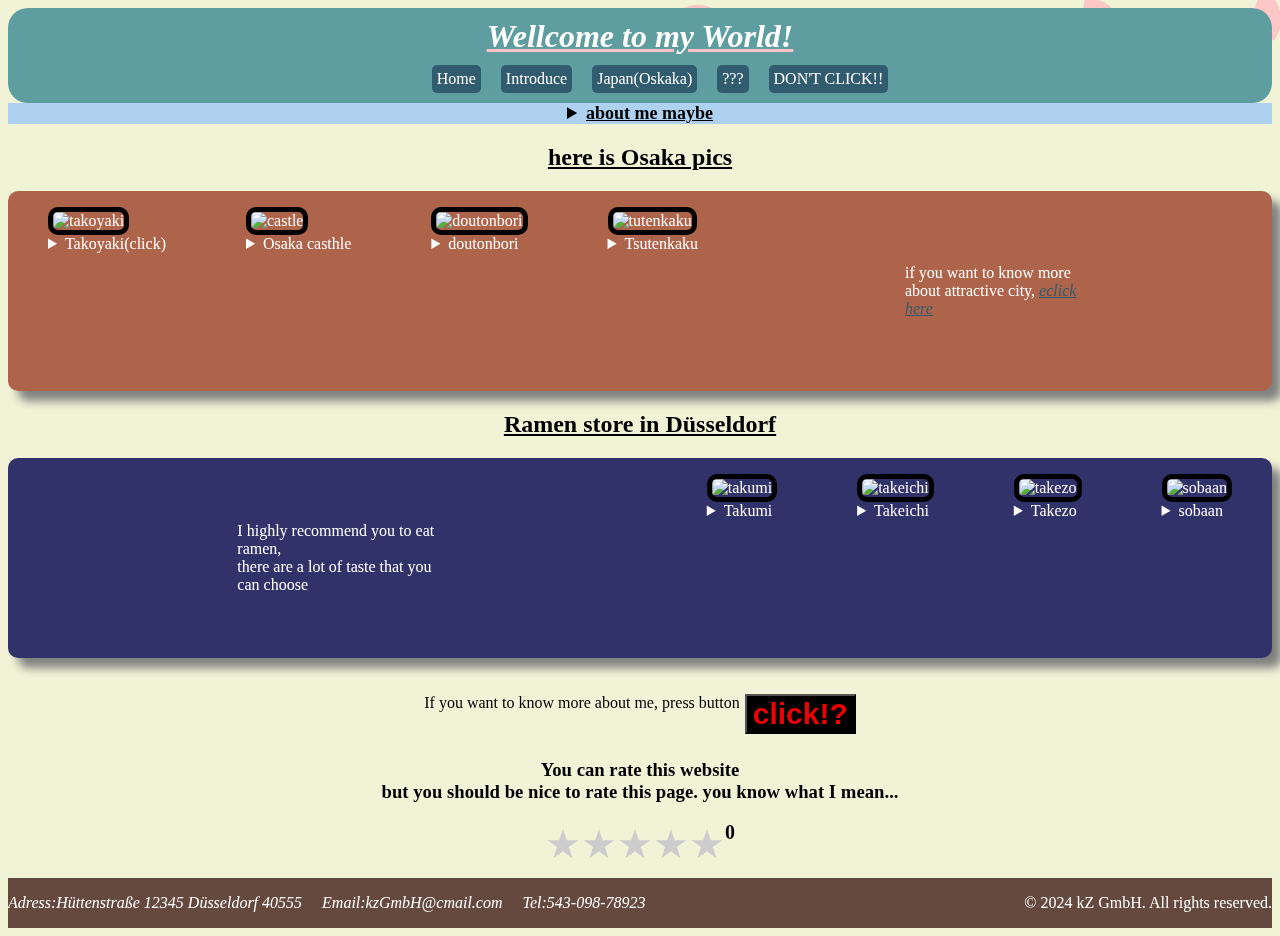
==== renshu/renshu.html @ e8512a2e "Move files from 'practice' folder to root directory" ====
<!DOCTYPE html>
<html>
<head>
    <meta charset="UTF-8">
    <meta name="viewport" content="width=device-width,initial-scale=1">
    <title>reshu web</title>
    <link rel="stylesheet" href="renshu.css">
</head>
    <body>

        <div id="petals"></div>
        <header>
            <div class="navhead">
            <h1>Wellcome to my World!</h1>
                <nav>
                    <ul class="ul1">
                        <li class="li1"><a class="lia" href="../head.html">Home</a></li>
                        <li class="li1"><a class="lia" href="">Introduce</a></li>
                        <li class="li1"><a class="lia" href="#osaka">Japan(Oskaka)</a></li>
                        <li class="li1"><a class="lia" href="../sushitest/sushi.html">???</a></li>
                        <li class="li1"><a class="lia" href="#dont">DON'T CLICK!!</a></li>
                    </ul>
                </nav>
            </div>
        </header>  
        <main class="main1">
            <section id="osaka">
                <div class="sec1">
                <details class="maybe">
                    <summary class="summary1">about me maybe</summary>
                    <p >I came from Japan in Osaka!<br>
                    Osaka is the second largest city in Japan, <br>
                    and its famous as the most friendly and funny city.
                    Originally Osaka is flourished as commercial city <br>
                    because its located in center, so many things come to Osaka.
                    In Osaka, Takoyaki is the most famous food, you should never miss it.
                    and I highly recommend you to eat Ramen einmal in Düsseldorf!!.
                     </p>
                </div>
                </details>
                <h2 class="h2">here is Osaka pics</h2>
                <div class="osakapic">
                <figure>
                    <img src="https://upload.wikimedia.org/wikipedia/commons/c/cb/Takoyaki.jpg" alt="takoyaki">
                    <details><summary class="sum2">Takoyaki(click)</summary><figcaption>This is the Takoyaki!<br>Sofort Kaufen und Essen!</figcaption></details>
                </figure>
                <figure>
                <img src="https://encrypted-tbn0.gstatic.com/images?q=tbn:ANd9GcRf62J4OvU2U3R8WX7Wjp-bHoSs3hozrG0vXg&s" alt="castle">
                    <details><summary class="sum2">Osaka casthle</summary><figcaption>samurai is living here immer noch villeicht</figcaption></details>
                </figure>
                <figure>
                <img src="https://lp-cms-production.imgix.net/2023-02/GettyImages-1071391480.jpeg" alt="doutonbori">
                    <details><summary class="sum2">doutonbori</summary><figcaption>classic street in Osaka<br>many people hit on women here,<br>so maybe you gonna be...</figcaption></details>
                </figure>
               <figure>
                <img src="https://www.the-kansai-guide.com/kansaiguide/data/directory/12000/11431/20211015_060913_3c5bc1ba_w1920.jpg" alt="tutenkaku">
                    <details><summary class="sum2">Tsutenkaku</summary><figcaption>This is the Osaka symbol!!<br>There is the statue inside,<br> and if you scratch its sole..?</figcaption></details>
                </figure>
                <div class="osakalink" ><span>if you want to know more about attractive city, <a class="osakaan" href="https://de.wikipedia.org/wiki/Osaka"><em>eclick here</em></a></span></div>
            </div>
            </section>
            <section id="Ramen">
                <h2 class="h2">Ramen store in Düsseldorf</h2>
                <div class="Düsseldorf">
                    <div class="ramen"><span>I highly recommend you to eat ramen,<br>there are a lot of taste that you can choose</span></div>
                    <figure>
                        <img class="change" src="https://www.grillsportverein.de/forum/attachments/01-img_0840-jpg.1866271/" alt="takumi" data-hover="https://imageproxy.wolt.com/menu/menu-images/639c421cecf753111b98466d/8fcaa4ba-dd3c-11ee-87d6-2a81a9336f99_line_album_2024.3.8_240308_1.jpg">
                        <details><summary class="sum2">Takumi</summary>This ramen store is most popular,<br>but you need to que up <a href="https://www.takumi-duesseldorf.de/de/">(click)</a></details>
                    </figure>
                    <figure>
                        <img class="change" src="https://takeichi-ramen.com/wp-content/uploads/2021/10/shop_b.jpg" alt="takeichi" data-hover="https://encrypted-tbn0.gstatic.com/images?q=tbn:ANd9GcQ5C3bAlbO7St8C8cK2gVKkpbLYa6gIw79ANA&s">
                        <details><summary class="sum2">Takeichi</summary>This store is my favorite.<br>not so croweded and taste also good<a href="https://takeichi-ramen.eu/">(click)</a></details>
                    </figure>
                    <figure>
                        <img class="change" src="https://www.breitengrad66.de/wp-content/uploads/2020/09/ramen-bar-takezo.jpg" alt="takezo" data-hover="https://www.japandigest.de/wp-content/uploads/2018/10/%E7%99%BD%E3%82%B4%E3%83%9E%E5%9D%A6%E3%80%85%E3%83%81%E3%83%A3%E3%83%BC%E3%82%B7%E3%83%A5%E3%83%BC-925x640.jpg">
                        <details><summary class="sum2">Takezo</summary>This store is good for lunch,<br>because there is lunch menue<a href="https://takezo.de/">(click)</a></details>
                    </figure>
                    <figure>
                        <img class="change" src="https://landesblog-nrw-braucht-das.de/wp-content/uploads/2017/10/soba-an-duesseldorf-streetview.jpg" alt="sobaan" data-hover="https://cdn-ak.f.st-hatena.com/images/fotolife/s/sumebamiyaco/20211217/20211217193125.jpg">
                        <details><summary class="sum2">sobaan</summary>This is not Ramen,<br>but you can try traditional japanese noodle<a href="https://www.opentable.de/r/soba-an-dusseldorf">(click)</a></details>
                    </figure>
                </div>
            </section>
            <br>
            <br>
            <section>
            <div class="parentme">
                <div class="me">
                    <span id="dont">If you want to know more about me, press button</span><br>
                <button class="mebtn" onclick="startCountdown()">click!?</button>
                </div>
            </div>
                <p class="pme"></p> 
            </section>
                <h3>You can rate this website<br>
                    but you should be nice to rate this page.
                    you know what I mean...</h3>
                <div class="rating-container">
                    
                    <div class="stars">
                        <span class="star" data-value="1">&#9733;</span>
                        <span class="star" data-value="2">&#9733;</span>
                        <span class="star" data-value="3">&#9733;</span>
                        <span class="star" data-value="4">&#9733;</span>
                        <span class="star" data-value="5">&#9733;</span>
                    </div>
                    <div id="rating-value">0</div><br>
                    <p id="ratemsg"></p>
                </div>
            </main>
            <footer>
                <div class="addiv">
                <p class="adre">&copy; 2024 kZ GmbH. All rights reserved.</p>
                <address class="adad">
                    <p class="adre1">Adress:Hüttenstraße 12345 Düsseldorf 40555</p>
                    <p class="adre1">Email:kzGmbH@cmail.com</p>
                    <p class="adre1">  Tel:543-098-78923</p>
                </address>
                </div>
            </footer>


        


       

<script src="renshu.js"></script>

    </body>
</html>
---- renshu/renshu.css ----
h1{
    margin: 0;
    padding-top:10px;
    text-align: center;
    font-style: italic; 
    color: white;
    margin-bottom: 0;
    text-decoration:underline pink
}

.navhead{
    background-color: cadetblue;
    margin: 0;
    border-radius: 20px;
}


img{
    width: 200px;
    height: 200px;
    border-radius: 10px;
    border:5px solid black;
    transition: all 0.3s ease-in-out;
    opacity: 1;
}
img.fade-out{
    opacity: 0;
}

img:hover{
    transform: scale(2);
    
}

.ul1{
    display: flex;
    justify-content:center;
    margin: 0;
}

.li1{
    margin-top: 0;
    display: inline-block;
    margin: 10px;
    background:#315b6e;
    border-radius: 5px;
    padding: 5px
}

.lia{
    text-decoration: none;
    color: #ffffff
}

.osakapic, .Düsseldorf{
    display: flex;
    flex-direction: row;
    justify-content: center;
    background:#ae644a;
    color:white;
    border-radius:10px;
    box-shadow: 10px 10px 10px gray;
}
.Düsseldorf{
    background-color: rgb(50, 50, 107);
}

.summary1{
    font-size: 18px;
    font-weight: bold;
    text-decoration: underline;
    cursor: pointer;
}

.sec1{
    display: flex;
    justify-content: center;
    background-color: #aed1f0;
}

.h2{
    text-align: center;
    font-family: cursive;
    text-decoration: underline;
    color:#000000
}

.osakalink, .ramen{
    width: 200px;
    height: 200px;
    display: flex;
    justify-content: center;
    align-items: center;
    margin:auto;
}
.osakaan{
    color:#315b6e;
    text-decoration: underline;
}
.me{
    display: flex;
    justify-content:center;
}

.parentme{
    display: flex;
    justify-content: center;
}
.me.countdown{
    font-weight: bold;
    font-size: 50px;
    background: #000000;
    color: rgb(255, 0, 0);
    border-radius: 50%;
    width: 200px;
    height: 200px;
    align-items:center;
    justify-content: center;
    text-align: center;
}

.pme{
  text-align: center;
  font-size: 25px;
}
.mebtn{
    color:#f00000;
    margin-left:5px;
    font-weight:bold;
    font-size: 30px;
    background: #000000;
}  

.rating-container {
    display: flex;
    justify-content: center;
    text-align: center;
    margin: auto
}

.stars {
    display: flex;
    justify-content: center;
    margin-bottom: 10px;
    cursor: pointer;
}

.star {
    font-size: 40px;
    color: #ccc; 
    transition: color 0.3s ease;
}

.star:hover,
.star.hover,
.star.selected {
    color: #ffcc00; 
}

#rating-value {
    font-size: 20px;
    font-weight: bold;
}

h3{
    text-align: center;
}

#ratemsg{
    font-weight: bold;
    font-size: 20px;
    transition: all 0.5s ease-in-out;
}



@keyframes petal-fall {
    0% {
        transform: translateY(-100px) rotate(0deg) translateX(0); 
        opacity: 1;
    }
    50% {
        transform: translateY(50vh) rotate(180deg) translateX(var(--x-offset, 0px)); 
        opacity: 0.7;
    }
    100% {
        transform: translateY(100vh) rotate(360deg) translateX(var(--x-offset, 0px)); 
        opacity: 0;
    }
}

#petals {
    position: fixed; 
    top: 0;
    left: 0;
    width: 100%;
    height: 100%;
    pointer-events: none; 
    z-index: -1; 
    overflow: hidden; 
}

.petal {
    position: absolute;
    background-color: lightpink;
    border-radius: 30px 0 30px 0;
    opacity: 0.7;
    animation: petal-fall linear infinite;
    --x-offset: 0px; 
}

.petal::after {
    content: "";
    position: absolute;
    top: -10%;
    left: -5%;
    display: block;
    width: 100%;
    height: 100%;
    background-color:  lightpink;
    border-radius: 150% 0 150% 0;
    transform: rotate(10deg);
  }

.petal:nth-child(odd) {
    background-color: lightpink;
}

.petal:nth-child(even) {
    background-color: lightpink;
}
body{
    background:#f0f3d6
}

.sum2{
    cursor: pointer;
}

.addiv{
    display: grid;
    grid-template-areas:"ad-2 ad-2 ad-1";
    background: #66493e;
    color: white;
}
.adre{
    grid-area: ad-1;
    justify-self: end;
    align-self: end;
   
}
.adad{
    grid-area: ad-2; 
    display: flex;
    flex-direction: row;
    gap: 20px;
}
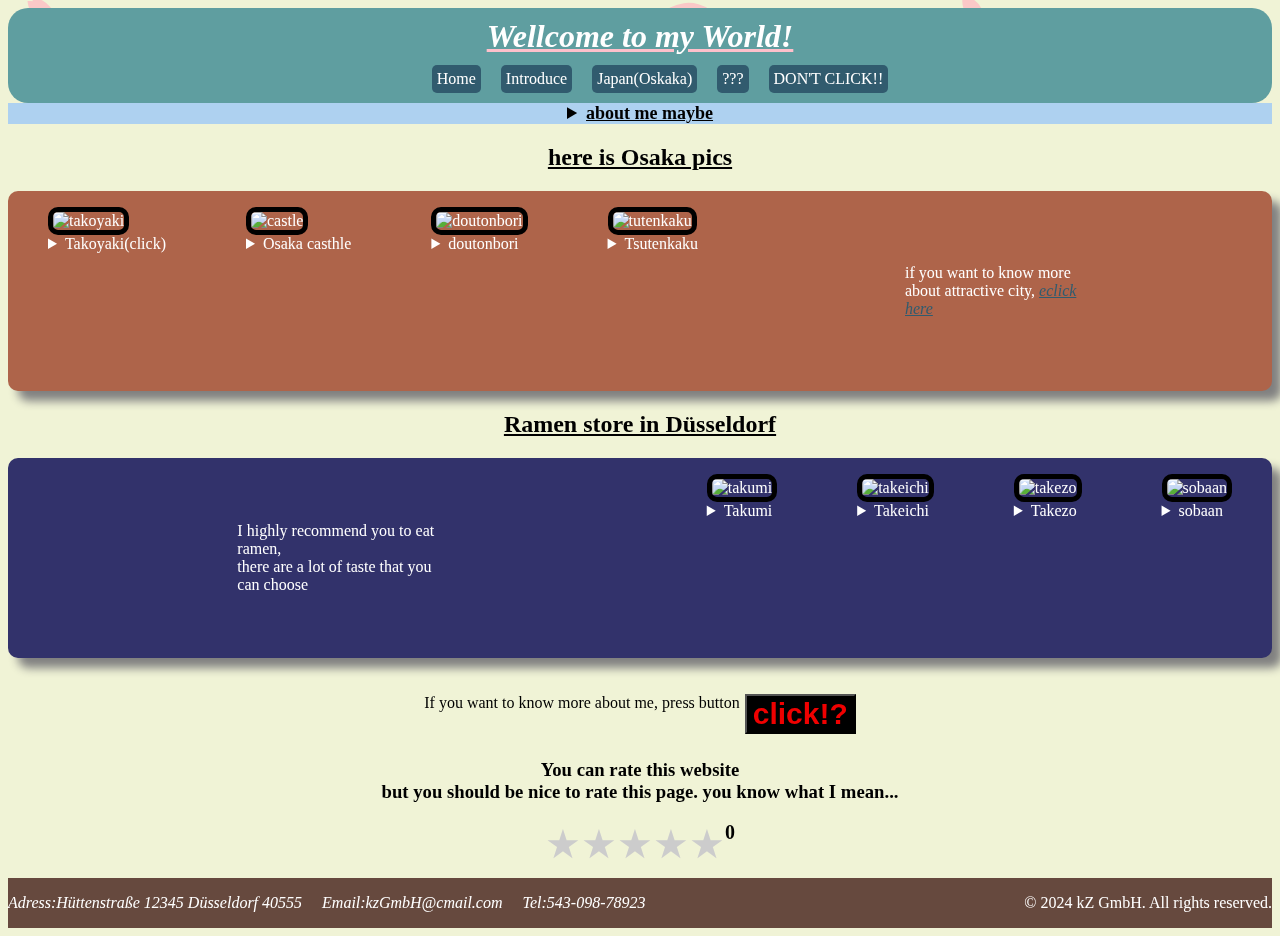
==== commit c2b4efff: "Update renshu.html" ====
--- a/renshu/renshu.html
+++ b/renshu/renshu.html
@@ -14,7 +14,7 @@
             <h1>Wellcome to my World!</h1>
                 <nav>
                     <ul class="ul1">
-                        <li class="li1"><a class="lia" href="../head.html">Home</a></li>
+                        <li class="li1"><a class="lia" href="../index.html">Home</a></li>
                         <li class="li1"><a class="lia" href="">Introduce</a></li>
                         <li class="li1"><a class="lia" href="#osaka">Japan(Oskaka)</a></li>
                         <li class="li1"><a class="lia" href="../sushitest/sushi.html">???</a></li>
@@ -128,4 +128,4 @@
 <script src="renshu.js"></script>
 
     </body>
-</html>+</html>
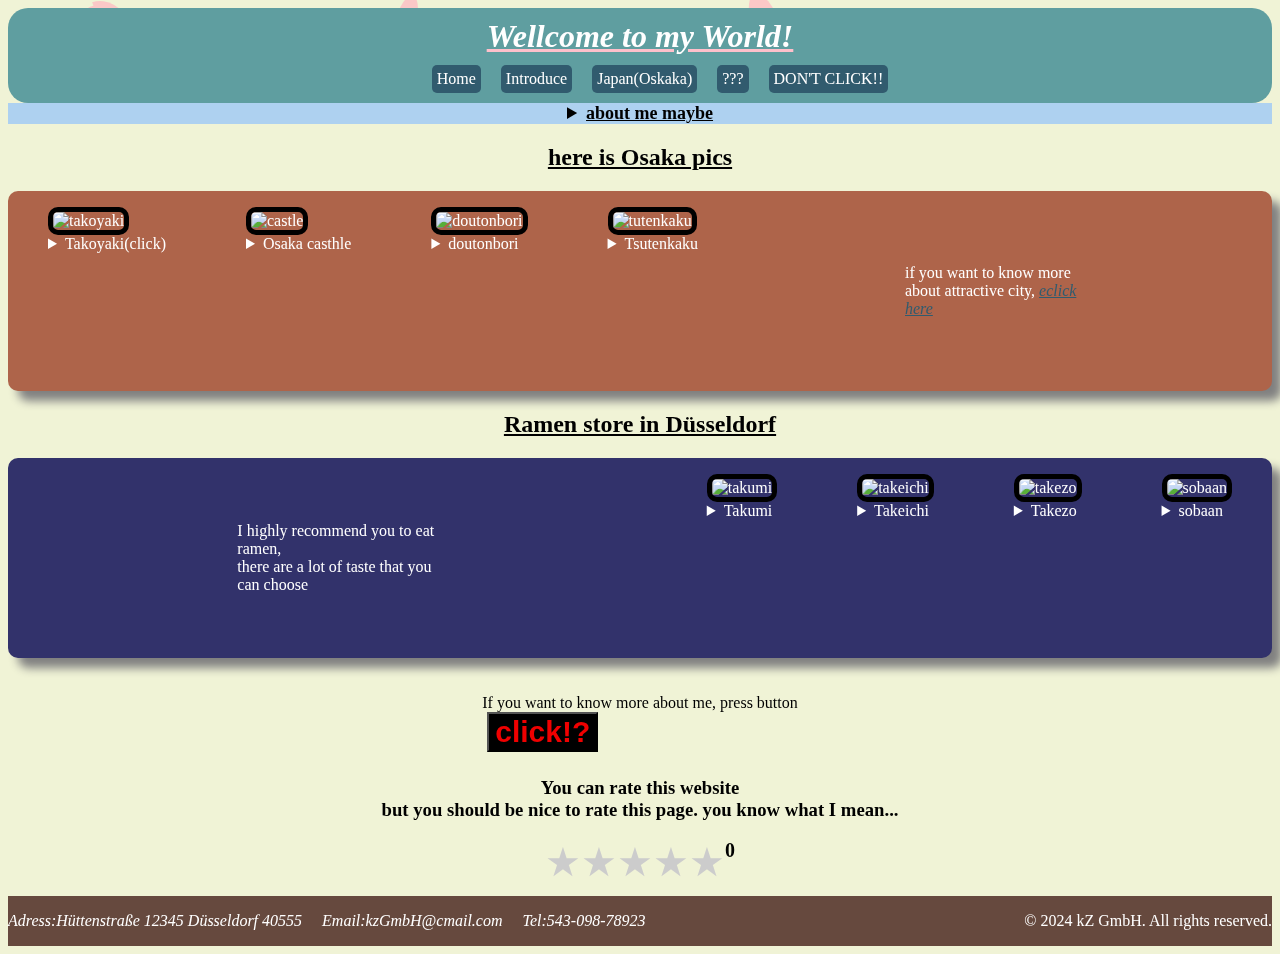
==== commit f7d90895: "Update renshu.html" ====
--- a/renshu/renshu.html
+++ b/renshu/renshu.html
@@ -86,8 +86,8 @@
             <section>
             <div class="parentme">
                 <div class="me">
-                    <span id="dont">If you want to know more about me, press button</span><br>
-                <button class="mebtn" onclick="startCountdown()">click!?</button>
+                    <span id="dont">If you want to know more about me, press button<br>
+                <button class="mebtn" onclick="startCountdown()">click!?</button></span>
                 </div>
             </div>
                 <p class="pme"></p> 
